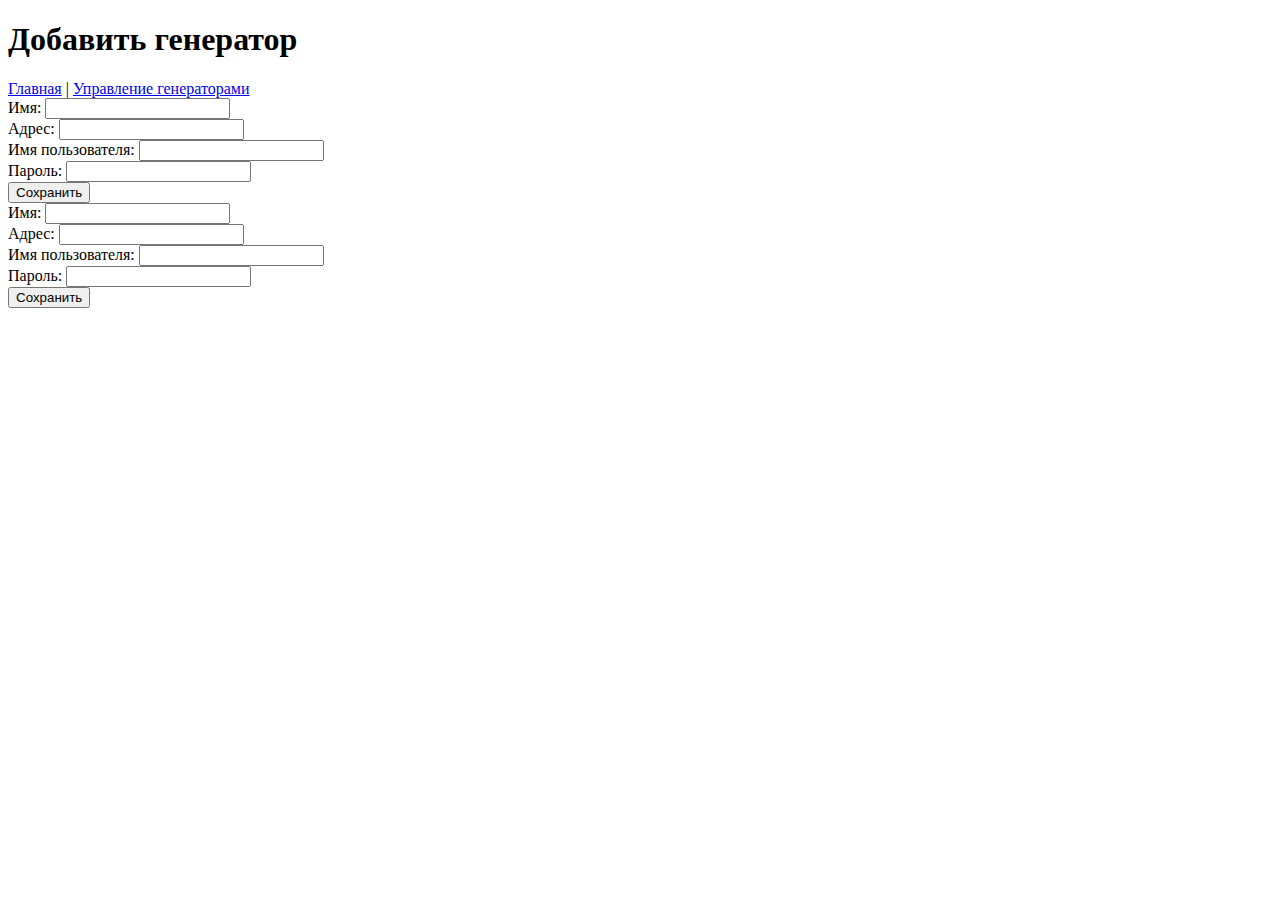
==== src/main/resources/templates/add-generator.html @ 90772387 "Частично работает. Не проверял очитстку. Плохо работает lockfile.txt" ====
<!-- src/main/resources/templates/add-generator.html -->

<!DOCTYPE html>
<html xmlns:th="http://www.thymeleaf.org">
<head>
    <title th:text="${generator.id == null} ? 'Добавить генератор' : 'Редактировать генератор'">Добавить генератор</title>
    <link rel="stylesheet" type="text/css" href="/css/styles.css">
    <meta charset="UTF-8">
</head>
<body>
<header>
    <h1 th:text="${generator.id == null} ? 'Добавить генератор' : 'Редактировать генератор'">Добавить генератор</h1>
    <nav>
        <a href="/">Главная</a> |
        <a href="/generators">Управление генераторами</a>
    </nav>
</header>

<form th:action="@{/generators/add}" th:object="${generator}" th:if="${generator.id == null}" method="post">
    <!-- Для добавления -->
    <div>
        <label>Имя:</label>
        <input type="text" th:field="*{name}" required />
    </div>
    <div>
        <label>Адрес:</label>
        <input type="text" th:field="*{address}" required />
    </div>
    <div>
        <label>Имя пользователя:</label>
        <input type="text" th:field="*{username}" required />
    </div>
    <div>
        <label>Пароль:</label>
        <input type="password" th:field="*{password}" required />
    </div>
    <button type="submit">Сохранить</button>
</form>

<form th:action="@{/generators/edit}" th:object="${generator}" th:if="${generator.id != null}" method="post">
    <!-- Для редактирования -->
    <input type="hidden" th:field="*{id}" />
    <div>
        <label>Имя:</label>
        <input type="text" th:field="*{name}" required />
    </div>
    <div>
        <label>Адрес:</label>
        <input type="text" th:field="*{address}" required />
    </div>
    <div>
        <label>Имя пользователя:</label>
        <input type="text" th:field="*{username}" required />
    </div>
    <div>
        <label>Пароль:</label>
        <input type="password" th:field="*{password}" required />
    </div>
    <button type="submit">Сохранить</button>
</form>
</body>
</html>
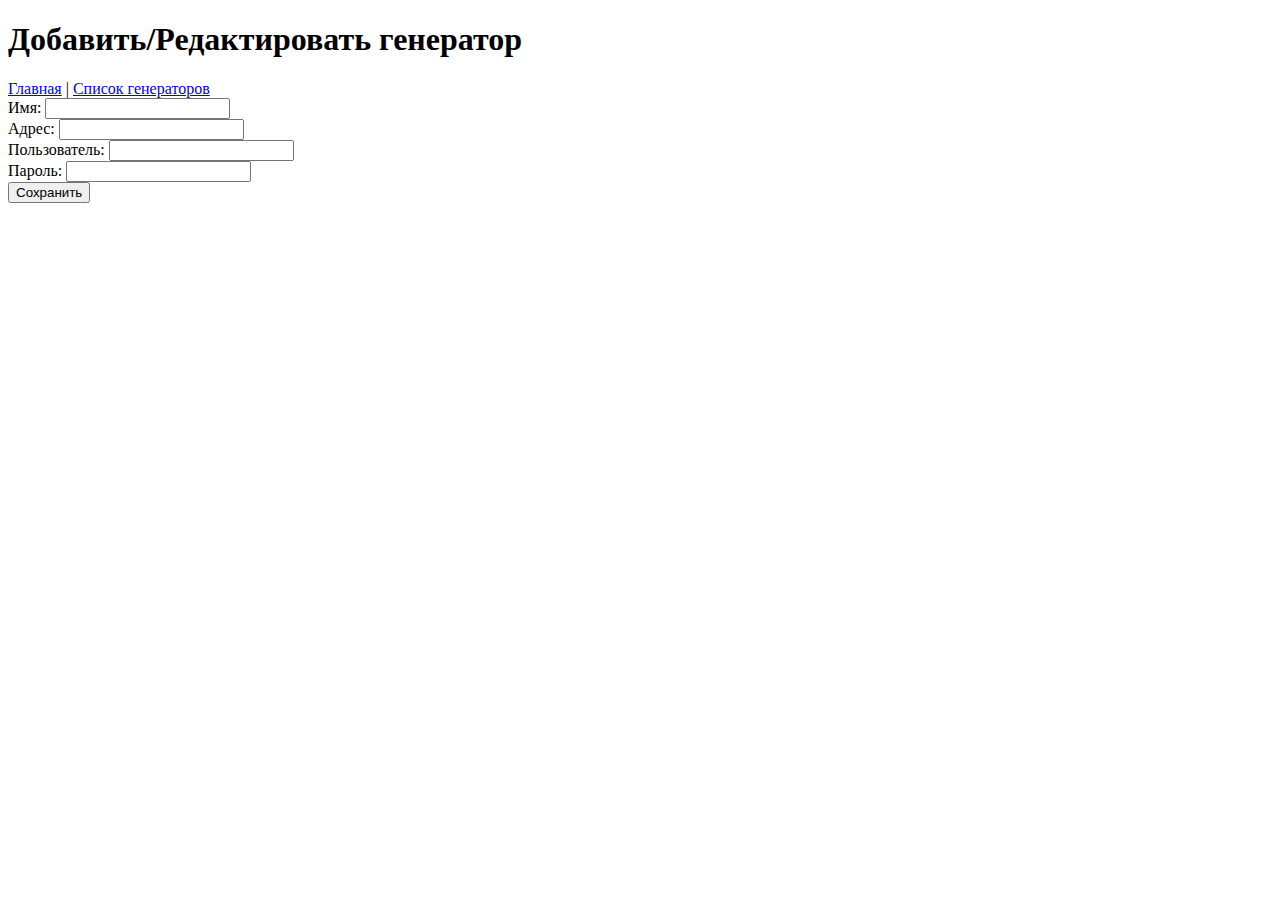
==== commit 9be7bb22: "немного фиксов" ====
--- a/src/main/resources/templates/add-generator.html
+++ b/src/main/resources/templates/add-generator.html
@@ -3,42 +3,16 @@
 <!DOCTYPE html>
 <html xmlns:th="http://www.thymeleaf.org">
 <head>
-    <title th:text="${generator.id == null} ? 'Добавить генератор' : 'Редактировать генератор'">Добавить генератор</title>
-    <link rel="stylesheet" type="text/css" href="/css/styles.css">
+    <title>Добавить генератор</title>
     <meta charset="UTF-8">
 </head>
 <body>
-<header>
-    <h1 th:text="${generator.id == null} ? 'Добавить генератор' : 'Редактировать генератор'">Добавить генератор</h1>
-    <nav>
-        <a href="/">Главная</a> |
-        <a href="/generators">Управление генераторами</a>
-    </nav>
-</header>
-
-<form th:action="@{/generators/add}" th:object="${generator}" th:if="${generator.id == null}" method="post">
-    <!-- Для добавления -->
-    <div>
-        <label>Имя:</label>
-        <input type="text" th:field="*{name}" required />
-    </div>
-    <div>
-        <label>Адрес:</label>
-        <input type="text" th:field="*{address}" required />
-    </div>
-    <div>
-        <label>Имя пользователя:</label>
-        <input type="text" th:field="*{username}" required />
-    </div>
-    <div>
-        <label>Пароль:</label>
-        <input type="password" th:field="*{password}" required />
-    </div>
-    <button type="submit">Сохранить</button>
-</form>
-
-<form th:action="@{/generators/edit}" th:object="${generator}" th:if="${generator.id != null}" method="post">
-    <!-- Для редактирования -->
+<h1>Добавить/Редактировать генератор</h1>
+<nav>
+    <a href="/">Главная</a> |
+    <a href="/generators">Список генераторов</a>
+</nav>
+<form th:action="@{/generators/add}" th:object="${generator}" method="post">
     <input type="hidden" th:field="*{id}" />
     <div>
         <label>Имя:</label>
@@ -49,14 +23,16 @@
         <input type="text" th:field="*{address}" required />
     </div>
     <div>
-        <label>Имя пользователя:</label>
+        <label>Пользователь:</label>
         <input type="text" th:field="*{username}" required />
     </div>
     <div>
         <label>Пароль:</label>
         <input type="password" th:field="*{password}" required />
     </div>
-    <button type="submit">Сохранить</button>
+    <div>
+        <button type="submit">Сохранить</button>
+    </div>
 </form>
 </body>
 </html>
